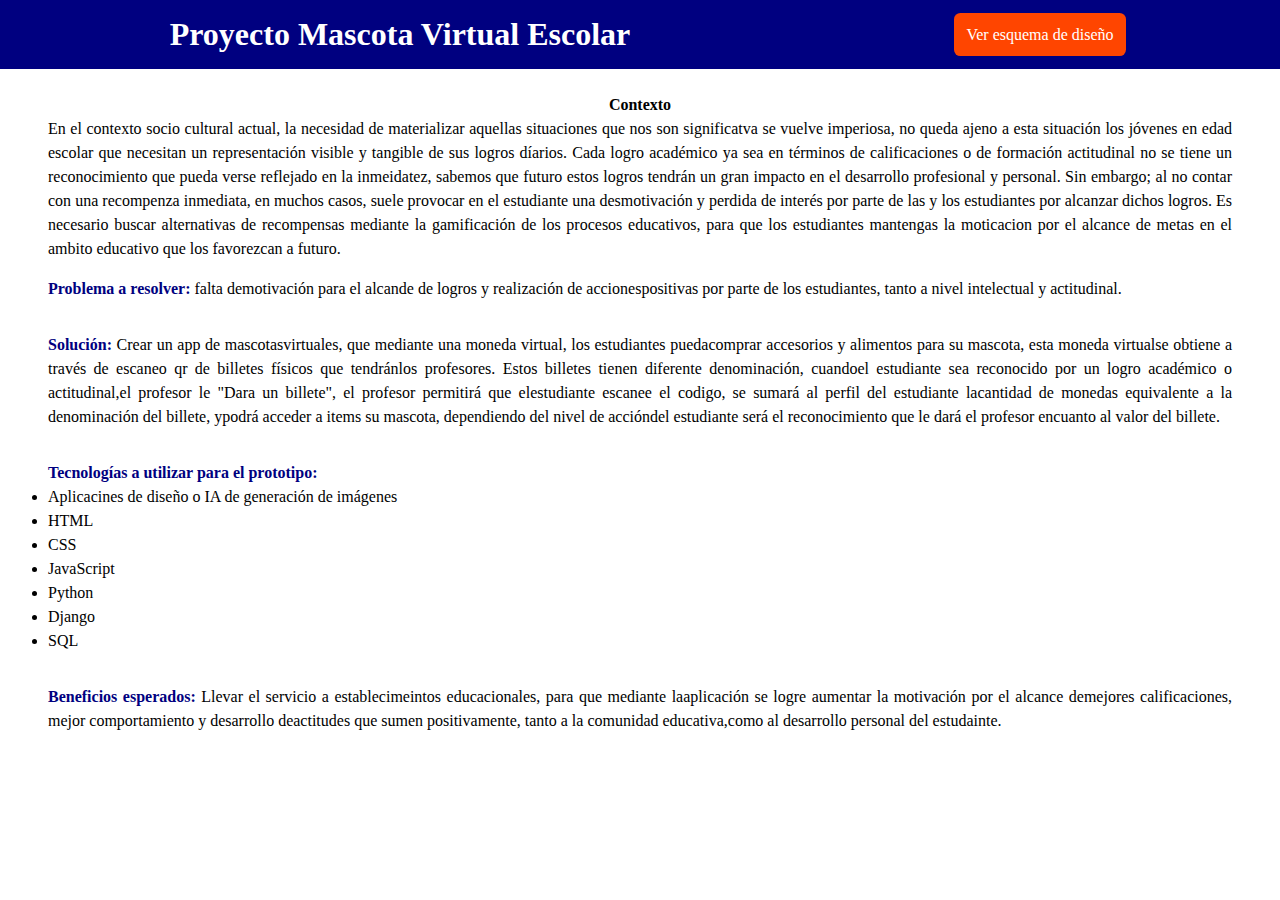
==== index.html @ 6b0807fe "Terminada presentación de prototipo" ====
<!DOCTYPE html>
<html lang="en">
<head>
    <meta charset="UTF-8">
    <meta name="viewport" content="width=di, initial-scale=1.0">
    <link rel="stylesheet" href="./assets/style/style.css">
    <title>Proyecto Mascota Escolar</title>
</head>
<body>
    <header>
        <h1>Proyecto Mascota Virtual Escolar</h1>
        <a class="bh" href="./assets/pages/maqueta.html">Ver esquema de diseño</a>
    </header>
    <main>
        <div class="principal_container">
        
            <div class="explanation_project">
                <h4>Contexto</h4>
                <p>En el contexto socio cultural actual, la necesidad de materializar aquellas situaciones que nos son significatva se vuelve imperiosa, no queda ajeno a esta situación los jóvenes en edad escolar que necesitan un representación visible y tangible de sus logros díarios. Cada logro académico ya sea en términos de calificaciones o de formación actitudinal no se tiene un reconocimiento que pueda verse reflejado en la inmeidatez, sabemos que futuro estos logros tendrán un gran impacto en el desarrollo profesional y personal. Sin embargo; al no contar con una recompenza inmediata, en muchos casos, suele provocar en el estudiante una desmotivación y perdida de interés por parte de las y los estudiantes por alcanzar dichos logros. 
                Es necesario buscar alternativas de recompensas mediante la gamificación de los procesos educativos, para que los estudiantes mantengas la moticacion por el alcance de metas en el ambito educativo que los favorezcan a futuro.</p>
                
                <p class="content"><span>Problema a resolver: </span>falta demotivación para el alcande de logros y realización de accionespositivas por parte de los estudiantes, tanto a nivel intelectual y actitudinal.</p>
    
                <p class="content"><span>Solución: </span>Crear un app de mascotasvirtuales, que mediante una moneda virtual, los estudiantes puedacomprar accesorios y alimentos para su mascota, esta moneda virtualse obtiene a través de escaneo qr de billetes físicos que tendránlos profesores. Estos billetes tienen diferente denominación, cuandoel estudiante sea reconocido por un logro académico o actitudinal,el profesor le "Dara un billete", el profesor permitirá que elestudiante escanee el codigo, se sumará al perfil del estudiante lacantidad de monedas equivalente a la denominación del billete,  ypodrá acceder a items su mascota, dependiendo del nivel de accióndel estudiante será el reconocimiento que le dará el profesor encuanto al valor del billete.</p>
                
            
                <ul class="content">
                   <span>Tecnologías a utilizar para el prototipo:</span>
                   <li>Aplicacines de diseño o IA de generación de imágenes</li>
                   <li>HTML</li>
                   <li>CSS</li>
                   <li>JavaScript</li>
                   <li>Python</li>
                   <li>Django</li>
                   <li>SQL</li>
                </ul>
                
                <p class="content"><span>Beneficios esperados:</span> Llevar el servicio a  establecimeintos educacionales, para que mediante laaplicación se logre aumentar la motivación por el alcance demejores calificaciones, mejor comportamiento y desarrollo deactitudes que sumen positivamente, tanto a la comunidad educativa,como al desarrollo personal del estudainte.</p> 
            </div>
        </div>
    </main>
   
</body>
</html>
---- assets/style/style.css ----
* {
    box-sizing: border-box;
    margin: 0;
    padding: 0;
}
header {
    align-items: center;
    background-color: navy;
    display: flex;
    justify-content: space-around;
}
header h1{
    color: white;
    padding: 1rem;
    
}
.bh {
    background-color: orangered;
    border-radius: .4rem;
    color: white;
    text-decoration: none;
    padding: 0.8rem;
}
.principal_container{
    align-items: center;
    display: flex;
    flex-direction: column;
    justify-content: center;
    line-height: 1.5rem;
    padding: 0.5rem 3rem;
    text-align: justify;
    width: 100%;
}

.explanation_project{
    align-items: center;
    display: flex;
    flex-direction: column;
    justify-content: center;
    margin-top: 1rem;
}

.content {
    margin:1rem 2rem;
    width: 100%;
}
.content span {
    color: navy;
    font-weight: 700;
}

/*  */
.container {
    background-color: lightgray;
    padding: 3rem;
}


.container_card {
    align-items: center;
    background-color: white;
    box-shadow: 7px 7px 5px 0px rgba(0,0,0,0.38);
    display: flex;
    height: 28rem;
    justify-content: space-between;
    margin-bottom: 2rem;
    padding: 2rem;
    width: 100%;
    /* Efecto */
    view-timeline-name: --image;
    view-timeline-axis: block;
    animation-timeline: --image;
    animation-name: show;
    animation-range: entry 25% cover 50%;
    animation-fill-mode: both;
    
}
.container_card img {
    height: 5rem;
    width: 5rem;
}
.explanation_card{
    line-height: 1.4rem;
    width: 45%;
}
.explanation_card h4 {
    margin-bottom: 0.4rem;
}
.model_template {
    align-items: center;
    background-color: navy;
    border: black solid 1px;
    border-radius: 3rem;
    color: #E8FFCE;
    display: flex;
    flex-direction: column;
    height: 100%; 
    justify-content: space-between;
    padding: 1rem;
    width: 50%;
}
.model_template a{
    text-decoration: none;
}
.model_template form {
    align-items: center;
    height: 15rem;
    display: flex;
    justify-content: space-around;
    flex-direction: column;
    
}
form label {
    margin-top: 0.3rem;
}

.stage2 .header {
    display: flex;
    justify-content: space-around;
    height: 10%;
    width: 100%;
}
.stage2 .header img {
    height: 2rem;
    width: 2rem;
}
.stage2 .main {
    align-items: center;
    display: flex;
    justify-content: center;
    width: 100%;
}
.stage2 .footer{
    display: flex;
    justify-content: space-around;
    height: 10%;
    width: 100%;
}
.stage2 .footer img{
    height: 2rem;
    width: 2rem;
} 
.status_container {
    width: 100%;
}
.status {
    align-items: center;
    display: flex;
    justify-content: center;

}
.status p {
    margin-left: 1rem;
    width: 20%;
}
.status div{
    width: 30%;
}
.level{
    height: 0.4rem;
    width: 3rem;
    background-color: lightgreen;
}
table {
    text-align: center;
    width: 100%;
}

.img_product{
    background-color: lightgreen;
    color: navy;
    height: 5rem;
    width: 5rem;
    text-align: center;
}
.stage3 {
    display: flex;
    flex-direction: column;
}
.stage3 button {
    margin-top: 1rem;
}

.selected {
    border-radius: 50%;
    background-color: lightgreen;
}

.presentation {
    color: #E8FFCE;
    background-color: navy;
    height: 100%;
    width: 100%;
}
.presentation p {
    margin-top: 1rem;
}
.presentation ul {
    margin-top: 1rem;
    margin-bottom: 1.5rem;
}
@keyframes show {
    from {
        opacity: 0;
        scale: 25%;
    }
    to {
        opacity: 1;
        scale: 100%;
    }
}
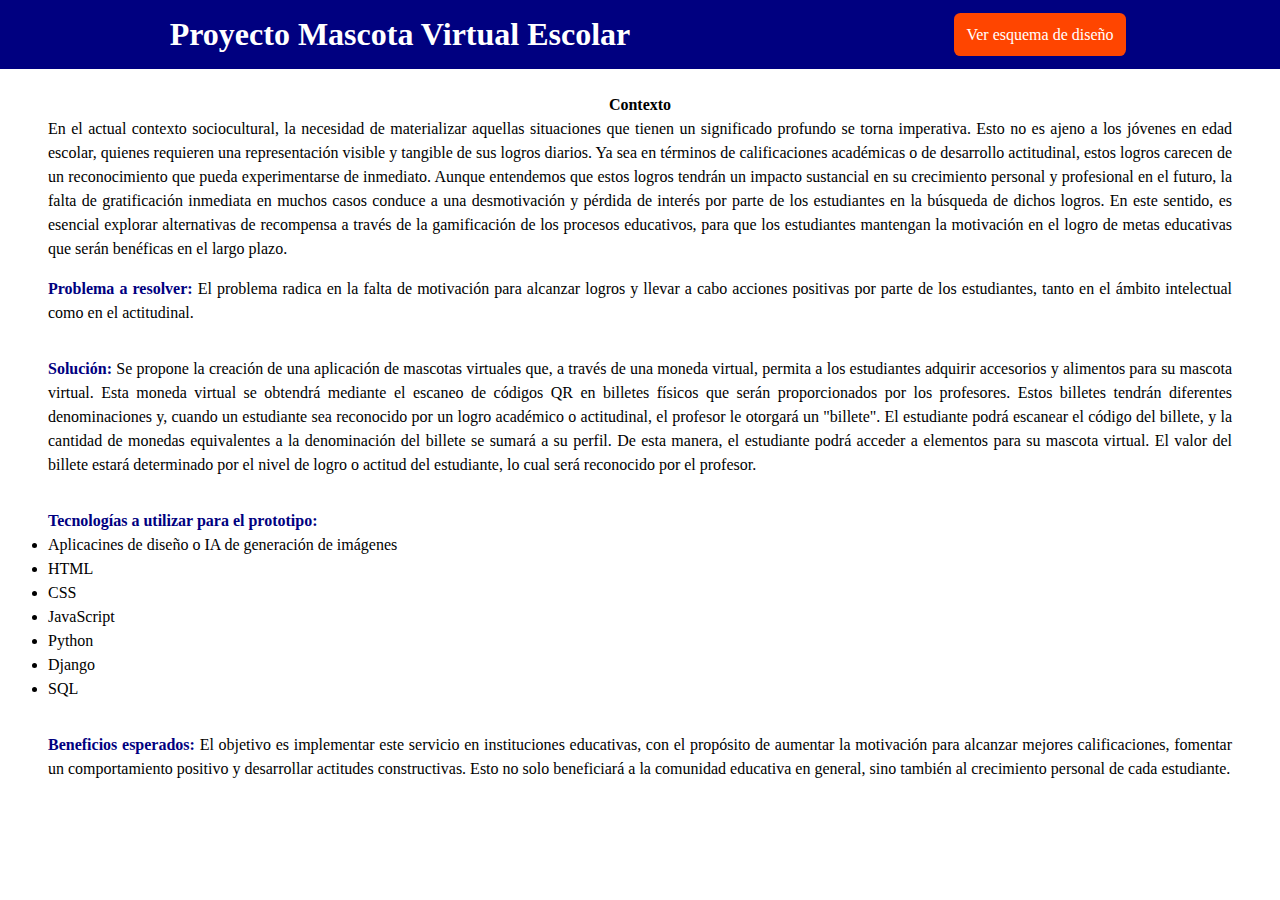
==== commit 88699155: "Correcion de estilo y redacción"" ====
--- a/index.html
+++ b/index.html
@@ -16,12 +16,11 @@
         
             <div class="explanation_project">
                 <h4>Contexto</h4>
-                <p>En el contexto socio cultural actual, la necesidad de materializar aquellas situaciones que nos son significatva se vuelve imperiosa, no queda ajeno a esta situación los jóvenes en edad escolar que necesitan un representación visible y tangible de sus logros díarios. Cada logro académico ya sea en términos de calificaciones o de formación actitudinal no se tiene un reconocimiento que pueda verse reflejado en la inmeidatez, sabemos que futuro estos logros tendrán un gran impacto en el desarrollo profesional y personal. Sin embargo; al no contar con una recompenza inmediata, en muchos casos, suele provocar en el estudiante una desmotivación y perdida de interés por parte de las y los estudiantes por alcanzar dichos logros. 
-                Es necesario buscar alternativas de recompensas mediante la gamificación de los procesos educativos, para que los estudiantes mantengas la moticacion por el alcance de metas en el ambito educativo que los favorezcan a futuro.</p>
+                <p>En el actual contexto sociocultural, la necesidad de materializar aquellas situaciones que tienen un significado profundo se torna imperativa. Esto no es ajeno a los jóvenes en edad escolar, quienes requieren una representación visible y tangible de sus logros diarios. Ya sea en términos de calificaciones académicas o de desarrollo actitudinal, estos logros carecen de un reconocimiento que pueda experimentarse de inmediato. Aunque entendemos que estos logros tendrán un impacto sustancial en su crecimiento personal y profesional en el futuro, la falta de gratificación inmediata en muchos casos conduce a una desmotivación y pérdida de interés por parte de los estudiantes en la búsqueda de dichos logros. En este sentido, es esencial explorar alternativas de recompensa a través de la gamificación de los procesos educativos, para que los estudiantes mantengan la motivación en el logro de metas educativas que serán benéficas en el largo plazo.</p>
                 
-                <p class="content"><span>Problema a resolver: </span>falta demotivación para el alcande de logros y realización de accionespositivas por parte de los estudiantes, tanto a nivel intelectual y actitudinal.</p>
+                <p class="content"><span>Problema a resolver: </span>El problema radica en la falta de motivación para alcanzar logros y llevar a cabo acciones positivas por parte de los estudiantes, tanto en el ámbito intelectual como en el actitudinal.</p>
     
-                <p class="content"><span>Solución: </span>Crear un app de mascotasvirtuales, que mediante una moneda virtual, los estudiantes puedacomprar accesorios y alimentos para su mascota, esta moneda virtualse obtiene a través de escaneo qr de billetes físicos que tendránlos profesores. Estos billetes tienen diferente denominación, cuandoel estudiante sea reconocido por un logro académico o actitudinal,el profesor le "Dara un billete", el profesor permitirá que elestudiante escanee el codigo, se sumará al perfil del estudiante lacantidad de monedas equivalente a la denominación del billete,  ypodrá acceder a items su mascota, dependiendo del nivel de accióndel estudiante será el reconocimiento que le dará el profesor encuanto al valor del billete.</p>
+                <p class="content"><span>Solución: </span>Se propone la creación de una aplicación de mascotas virtuales que, a través de una moneda virtual, permita a los estudiantes adquirir accesorios y alimentos para su mascota virtual. Esta moneda virtual se obtendrá mediante el escaneo de códigos QR en billetes físicos que serán proporcionados por los profesores. Estos billetes tendrán diferentes denominaciones y, cuando un estudiante sea reconocido por un logro académico o actitudinal, el profesor le otorgará un "billete". El estudiante podrá escanear el código del billete, y la cantidad de monedas equivalentes a la denominación del billete se sumará a su perfil. De esta manera, el estudiante podrá acceder a elementos para su mascota virtual. El valor del billete estará determinado por el nivel de logro o actitud del estudiante, lo cual será reconocido por el profesor.</p>
                 
             
                 <ul class="content">
@@ -35,7 +34,7 @@
                    <li>SQL</li>
                 </ul>
                 
-                <p class="content"><span>Beneficios esperados:</span> Llevar el servicio a  establecimeintos educacionales, para que mediante laaplicación se logre aumentar la motivación por el alcance demejores calificaciones, mejor comportamiento y desarrollo deactitudes que sumen positivamente, tanto a la comunidad educativa,como al desarrollo personal del estudainte.</p> 
+                <p class="content"><span>Beneficios esperados:</span> El objetivo es implementar este servicio en instituciones educativas, con el propósito de aumentar la motivación para alcanzar mejores calificaciones, fomentar un comportamiento positivo y desarrollar actitudes constructivas. Esto no solo beneficiará a la comunidad educativa en general, sino también al crecimiento personal de cada estudiante.</p> 
             </div>
         </div>
     </main>
